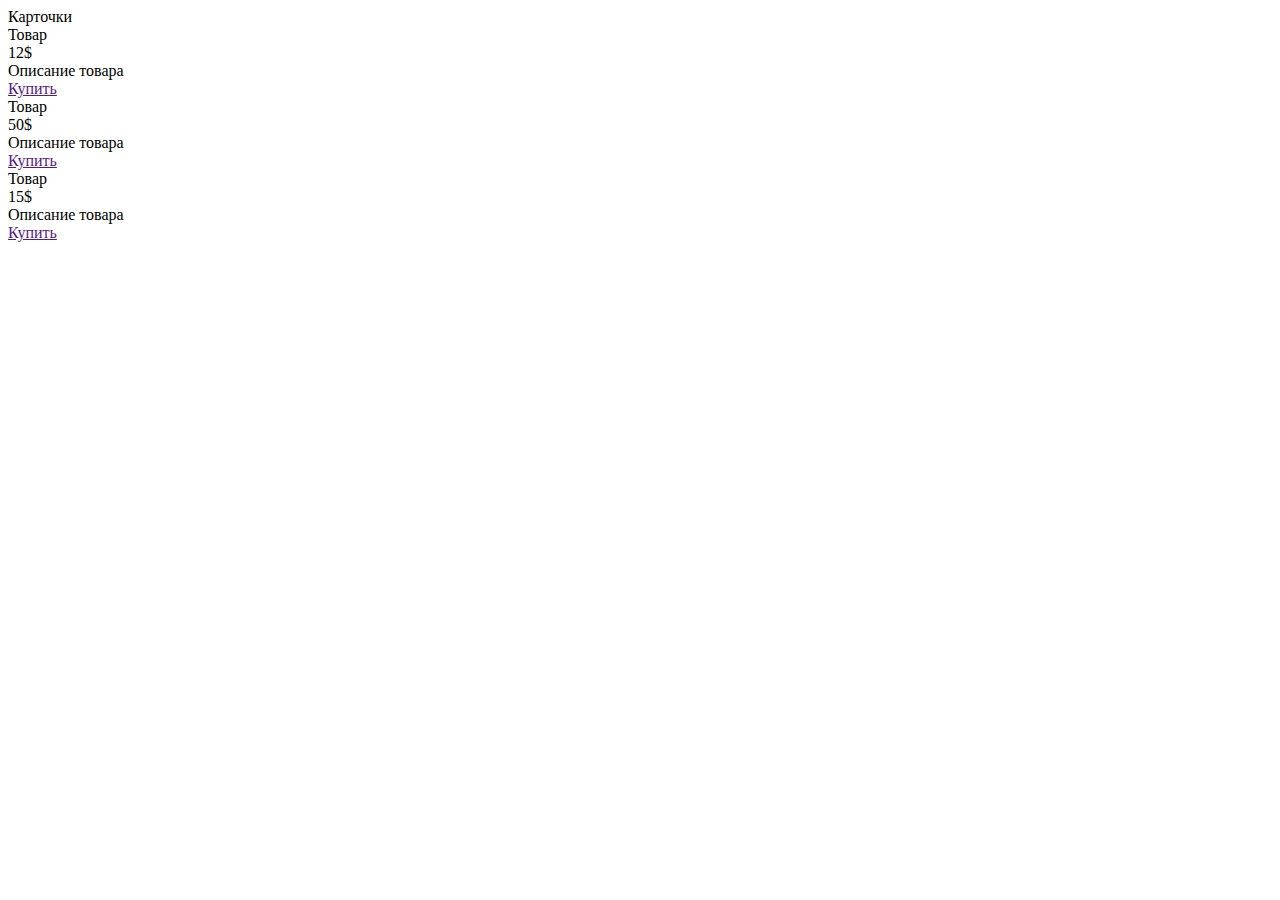
==== index.html @ aade580b "i tried" ====
<!DOCTYPE html>
<html>
 <head>
  <meta charset="utf-8">
   <link rel="stylesheet" type="text/css" href="style/style.css">
  <title>FlexBox</title>
 </head>
 <body>

 	<div class="vertical">
 		<div class="container">
 			<div class="vertical__title title">Карточки</div>
 			<div class="vertical__body">
 				<div class="vertical__row">
 					<div class="vertical_column">
 						<div class="vertical_item"></div>
 						<div class="vertical__subtitle">Товар</div>
 						<div class="vertical__label">12$</div>
 						<div class="vertical__text">Описание товара</div>
 						<a href=""class="vertical_btn">Купить</a>

 						<div class="vertical_column">
 						<div class="vertical_item"></div>
 						<div class="vertical__subtitle">Товар</div>
 						<div class="vertical__label">50$</div>
 						<div class="vertical__text">Описание товара</div>
 						<a href=""class="vertical_btn">Купить</a>

 						<div class="vertical_column">
 						<div class="vertical_item"></div>
 						<div class="vertical__subtitle">Товар</div>
 						<div class="vertical__label">15$</div>
 						<div class="vertical__text">Описание товара</div>
 						<a href=""class="vertical_btn">Купить</a>
</body> 
</html>
---- style/style.css ----
.cards {
 
	min-height: 100vh
	display: flex;
	flex-wrap: wrap
	flex: 0 0 250px
	align-items: center;
	justify-content: center;
}
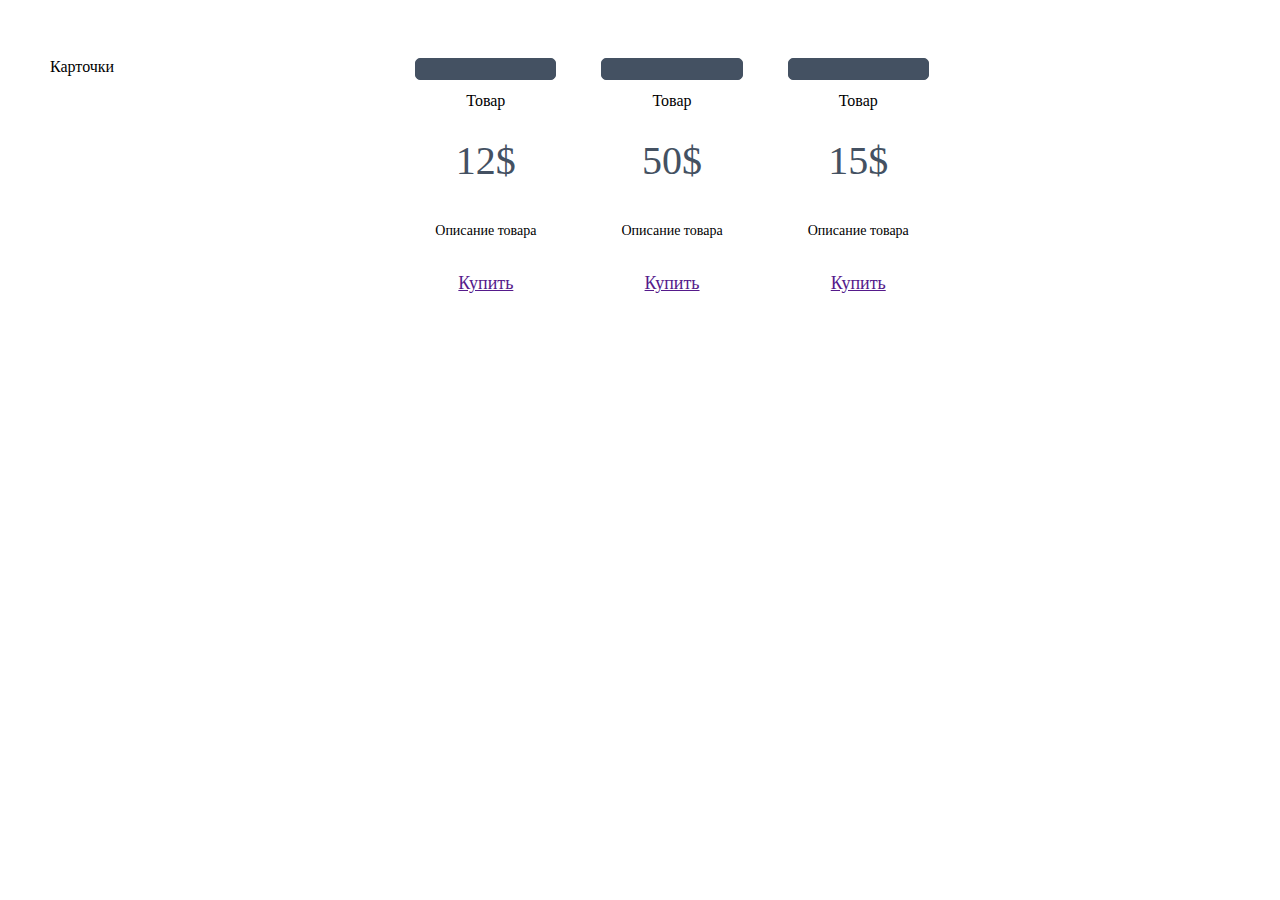
==== commit 0ac39382: "3" ====
--- a/index.html
+++ b/index.html
@@ -18,19 +18,24 @@
  						<div class="vertical__label">12$</div>
  						<div class="vertical__text">Описание товара</div>
  						<a href=""class="vertical_btn">Купить</a>
-
- 						<div class="vertical_column">
+ 					</div>
+ 					<div class="vertical_column">
  						<div class="vertical_item"></div>
  						<div class="vertical__subtitle">Товар</div>
  						<div class="vertical__label">50$</div>
  						<div class="vertical__text">Описание товара</div>
  						<a href=""class="vertical_btn">Купить</a>
-
- 						<div class="vertical_column">
+ 					</div>
+ 					<div class="vertical_column">
  						<div class="vertical_item"></div>
  						<div class="vertical__subtitle">Товар</div>
  						<div class="vertical__label">15$</div>
  						<div class="vertical__text">Описание товара</div>
  						<a href=""class="vertical_btn">Купить</a>
+ 					</div>
+ 				</div>
+ 			</div>
+ 		</div>
+ 	</div>
 </body> 
 </html>
--- a/style/style.css
+++ b/style/style.css
@@ -1,10 +1,61 @@
-.cards {
- 
-	min-height: 100vh
-	display: flex;
-	flex-wrap: wrap
-	flex: 0 0 250px
-	align-items: center;
-	justify-content: center;
+
+.vertical{
+  padding: 50px 0;
 }
-
+.container{
+  max-width: 1180px;
+  margin: 0px auto;
+  display: flex;
+  flex-direction: row;
+}
+.vertical__title{
+  text-align: center;
+  margin:0px 0px 30px 0px;
+}
+.vertical__body{
+  max-width: 990px;
+  margin:0px auto;
+}
+.vertical__row{
+  display: flex;
+  margin: 0px -22.5px;
+}
+.vertical_column{
+  padding: 0px 22.5px;
+  flex: 0 1 33.333%;
+}
+.vertical_item{
+  background-color: #445162;
+  color:#fff;
+  padding: 0px 0px 20px 0px;
+  border-radius:5px;
+  border: 1px solid #445162;
+}
+.vertical__subtitle{
+  font-size: 24px
+  text-transform:uppercase;
+  padding: 12px 0;
+  text-align: center;
+}
+.vertical__label{
+  background-color:#fff;
+  color:#445162;
+  padding: 15px 0;
+  text-align: center;
+  font-size: 40px;
+}
+.vertical__text{
+  padding: 20px;
+  font-size:14px;
+  line-height: 24px;
+}
+.vertical_btn{
+  display: block;
+  height: 40px;
+  background-color: #445162
+  margin: 0px 20px;
+  line-height: 40px;
+  text-align: center;
+  border-radius:5px;
+  font-size: 18px;
+}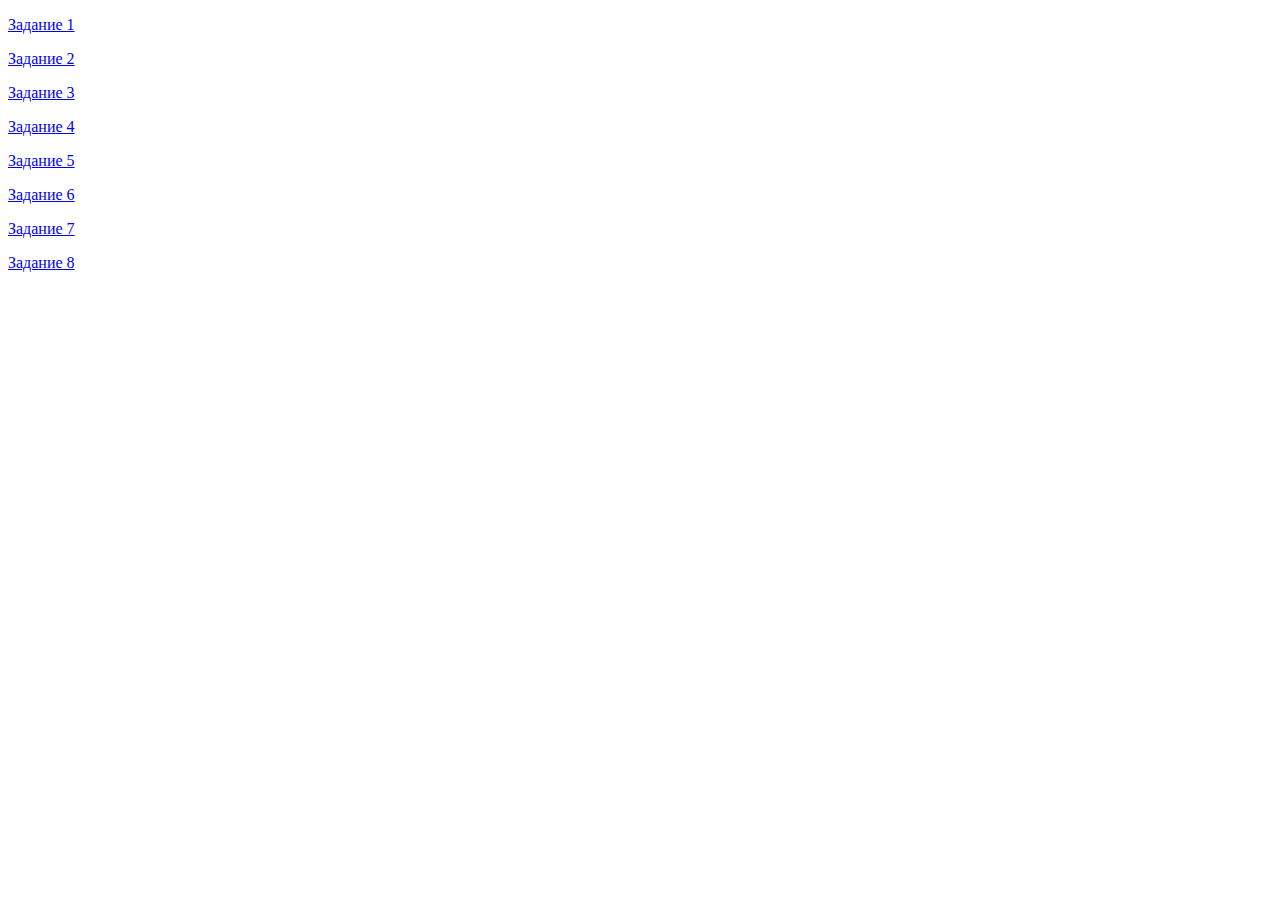
==== commit 6d40a2b3: "final v with changes" ====
--- a/index.html
+++ b/index.html
@@ -2,40 +2,17 @@
 <html>
  <head>
   <meta charset="utf-8">
-   <link rel="stylesheet" type="text/css" href="style/style.css">
-  <title>FlexBox</title>
+  <title>FlexBox lab</title>
  </head>
- <body>
-
- 	<div class="vertical">
- 		<div class="container">
- 			<div class="vertical__title title">Карточки</div>
- 			<div class="vertical__body">
- 				<div class="vertical__row">
- 					<div class="vertical_column">
- 						<div class="vertical_item"></div>
- 						<div class="vertical__subtitle">Товар</div>
- 						<div class="vertical__label">12$</div>
- 						<div class="vertical__text">Описание товара</div>
- 						<a href=""class="vertical_btn">Купить</a>
- 					</div>
- 					<div class="vertical_column">
- 						<div class="vertical_item"></div>
- 						<div class="vertical__subtitle">Товар</div>
- 						<div class="vertical__label">50$</div>
- 						<div class="vertical__text">Описание товара</div>
- 						<a href=""class="vertical_btn">Купить</a>
- 					</div>
- 					<div class="vertical_column">
- 						<div class="vertical_item"></div>
- 						<div class="vertical__subtitle">Товар</div>
- 						<div class="vertical__label">15$</div>
- 						<div class="vertical__text">Описание товара</div>
- 						<a href=""class="vertical_btn">Купить</a>
- 					</div>
- 				</div>
- 			</div>
- 		</div>
- 	</div>
-</body> 
-</html>
+<body>
+<p><a href="index0.html">Задание 1</a></p>
+<p><a href="index1.html">Задание 2</a></p>
+<p><a href="index2.html">Задание 3</a></p>
+<p><a href="index3.html">Задание 4</a></p>
+<p><a href="index4.html">Задание 5</a></p>
+<p><a href="index5.html">Задание 6</a></p>
+<p><a href="index6.html">Задание 7</a></p>
+<p><a href="index7.html">Задание 8</a></p>
+ 
+</body>
+</html>